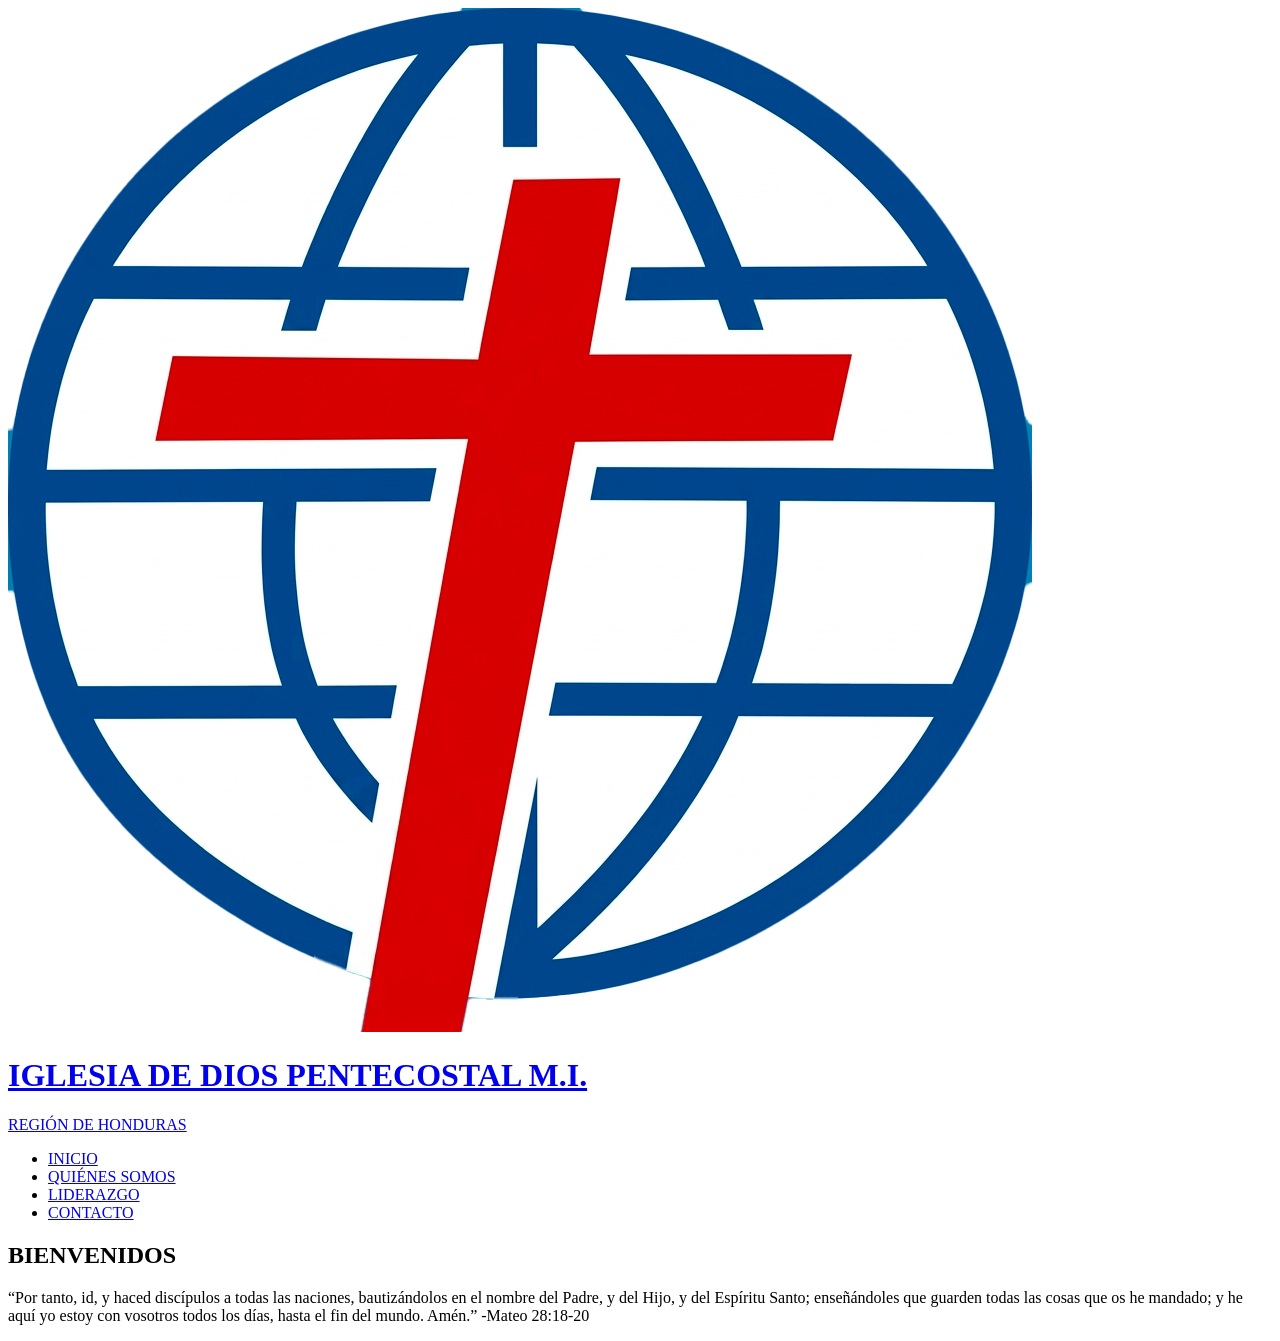
==== index.html @ d5ab0bba "Agregado logo PNG exportado de Photoshop" ====
<!DOCTYPE html>
<html lang="es">
<head>
    <meta charset="UTF-8">
    <meta name="viewport" content="width=device-width, initial-scale=1.0">
    <title>Iglesia de Dios Pentecostal M.I. - Región de Honduras</title>
    <link rel="stylesheet" href="cssestilos.css">
    <link href="https://fonts.googleapis.com/css2?family=Montserrat:wght@400;600;700;800&family=Open+Sans:wght@400;600&display=swap" rel="stylesheet">
</head>
<body>

    <!-- Encabezado Principal -->
    <header class="header-principal">
        <div class="container header-container">
            <a href="index.html" class="logo-link">
                <img src="logomi.png" alt="Logo IDPMI" class="logo-img">
                <div class="texto-logo">
                    <h1 class="titulo-organizacion">IGLESIA DE DIOS PENTECOSTAL M.I.</h1>
                    <span class="subtitulo-organizacion">REGIÓN DE HONDURAS</span>
                </div>
            </a>

            <nav class="nav-menu">
                <ul>
                    <li><a href="index.html" class="active">INICIO</a></li>
                    <li><a href="nosotros.html">QUIÉNES SOMOS</a></li>
                    <li><a href="directiva.html">LIDERAZGO</a></li>
                    <li><a href="contacto.html">CONTACTO</a></li>
                </ul>
            </nav>
        </div>
    </header>

    <!-- Hero / Portada -->
    <section class="hero-bayside">
        <div class="hero-overlay"></div>
        <div class="hero-content">
            <div class="frame-box">
                <h1>BIENVENIDOS</h1>
            </div>

            <!-- Versículo Completo Mateo 28:18-20 -->
            <p class="versiculo-hero">
                
“Por tanto, id, y haced discípulos a todas las naciones, bautizándolos en el
nombre del Padre, y del Hijo, y del Espíritu Santo; enseñándoles que guarden
todas las cosas que os he mandado; y he aquí yo estoy con vosotros todos los
días, hasta el fin del mundo. Amén.”
-Mateo 28:18-20
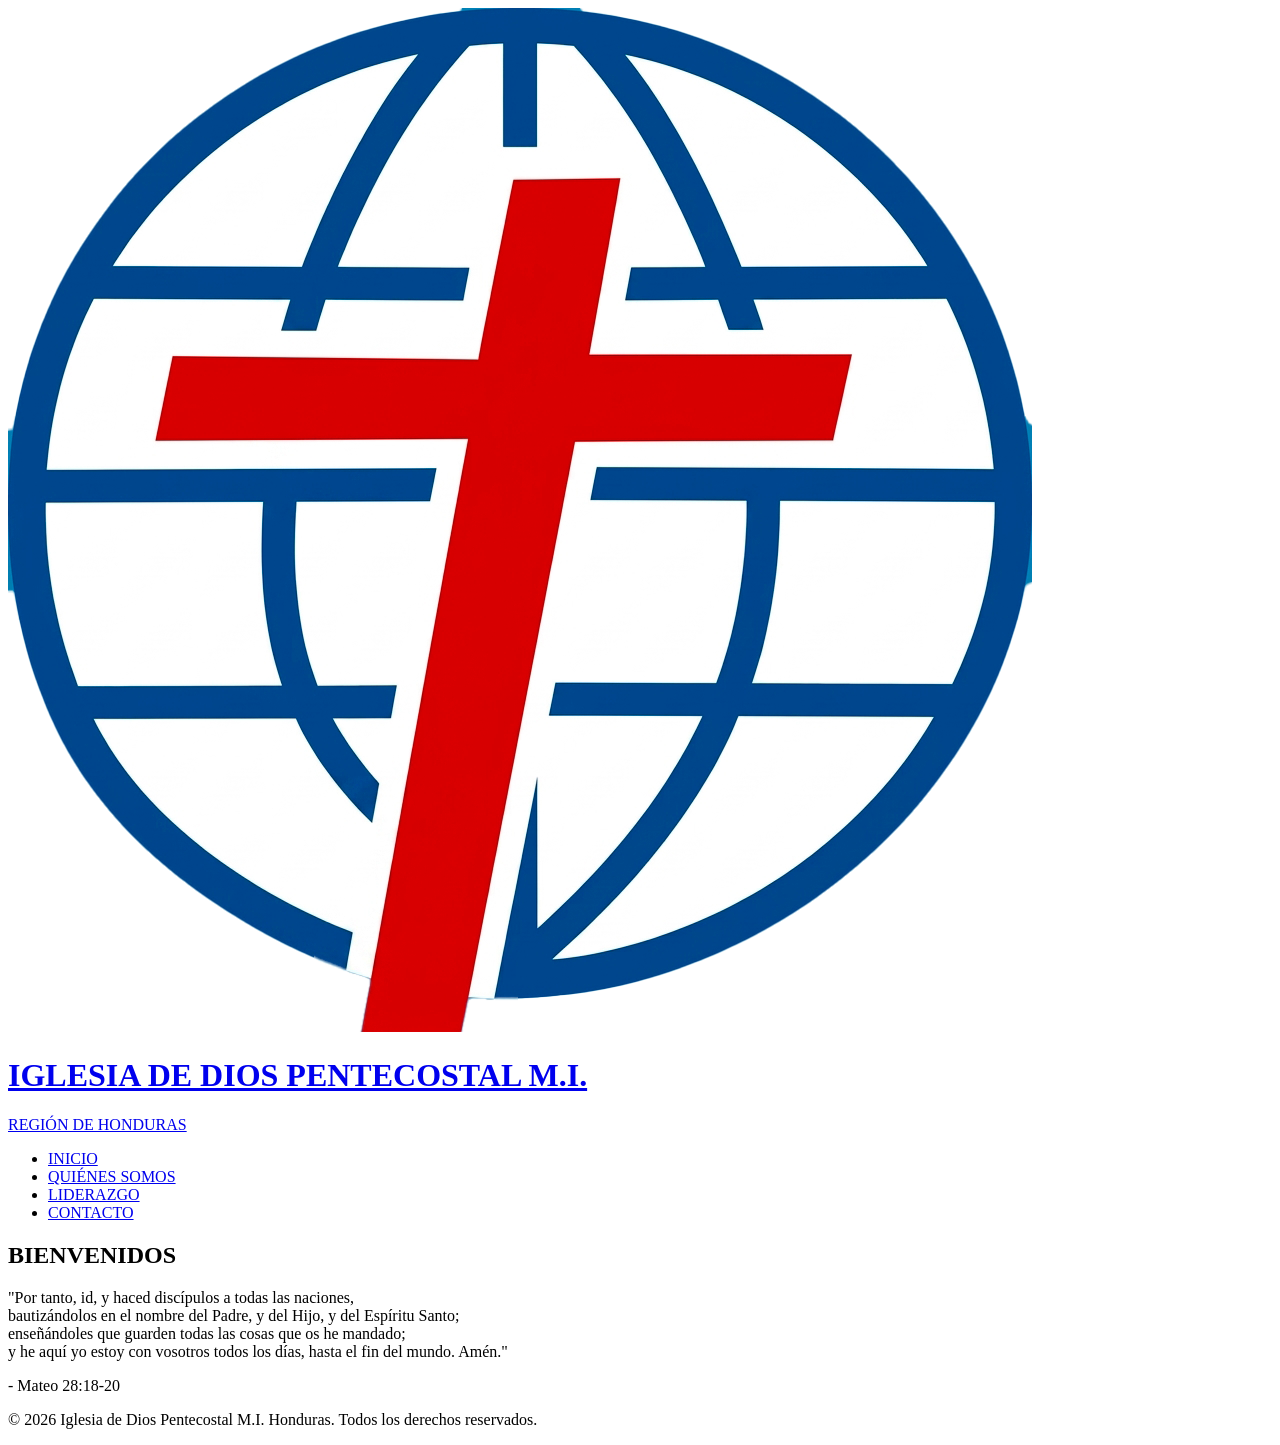
==== commit fc79cd16: "Agregado logo PNG exportado de Photoshop" ====
--- a/index.html
+++ b/index.html
@@ -5,11 +5,11 @@
     <meta name="viewport" content="width=device-width, initial-scale=1.0">
     <title>Iglesia de Dios Pentecostal M.I. - Región de Honduras</title>
     <link rel="stylesheet" href="cssestilos.css">
-    <link href="https://fonts.googleapis.com/css2?family=Montserrat:wght@400;600;700;800&family=Open+Sans:wght@400;600&display=swap" rel="stylesheet">
+    <link href="https://fonts.googleapis.com/css2?family=Montserrat:wght@400;600;700;800&family=Open+Sans:wght@300;400;600;700&display=swap" rel="stylesheet">
 </head>
 <body>
 
-    <!-- Encabezado Principal -->
+    <!-- Encabezado Superior -->
     <header class="header-principal">
         <div class="container header-container">
             <a href="index.html" class="logo-link">
@@ -31,19 +31,35 @@
         </div>
     </header>
 
-    <!-- Hero / Portada -->
+    <!-- Portada Principal -->
     <section class="hero-bayside">
         <div class="hero-overlay"></div>
+
         <div class="hero-content">
-            <div class="frame-box">
+            <!-- Recuadro Bienvenidos Más Grande -->
+            <div class="frame-box-grande">
                 <h1>BIENVENIDOS</h1>
             </div>
 
-            <!-- Versículo Completo Mateo 28:18-20 -->
-            <p class="versiculo-hero">
-                
-“Por tanto, id, y haced discípulos a todas las naciones, bautizándolos en el
-nombre del Padre, y del Hijo, y del Espíritu Santo; enseñándoles que guarden
-todas las cosas que os he mandado; y he aquí yo estoy con vosotros todos los
-días, hasta el fin del mundo. Amén.”
--Mateo 28:18-20+            <!-- Versículo Estructurado en Orden -->
+            <div class="versiculo-bloque">
+                <p class="texto-versiculo">
+                    "Por tanto, id, y haced discípulos a todas las naciones,<br>
+                    bautizándolos en el nombre del Padre, y del Hijo, y del Espíritu Santo;<br>
+                    enseñándoles que guarden todas las cosas que os he mandado;<br>
+                    y he aquí yo estoy con vosotros todos los días, hasta el fin del mundo. Amén."
+                </p>
+                <span class="cita-versiculo">- Mateo 28:18-20</span>
+            </div>
+        </div>
+    </section>
+
+    <!-- Pie de Página (Footer Oscuro) -->
+    <footer class="footer-principal">
+        <div class="container">
+            <p>&copy; 2026 Iglesia de Dios Pentecostal M.I. Honduras. Todos los derechos reservados.</p>
+        </div>
+    </footer>
+
+</body>
+</html>
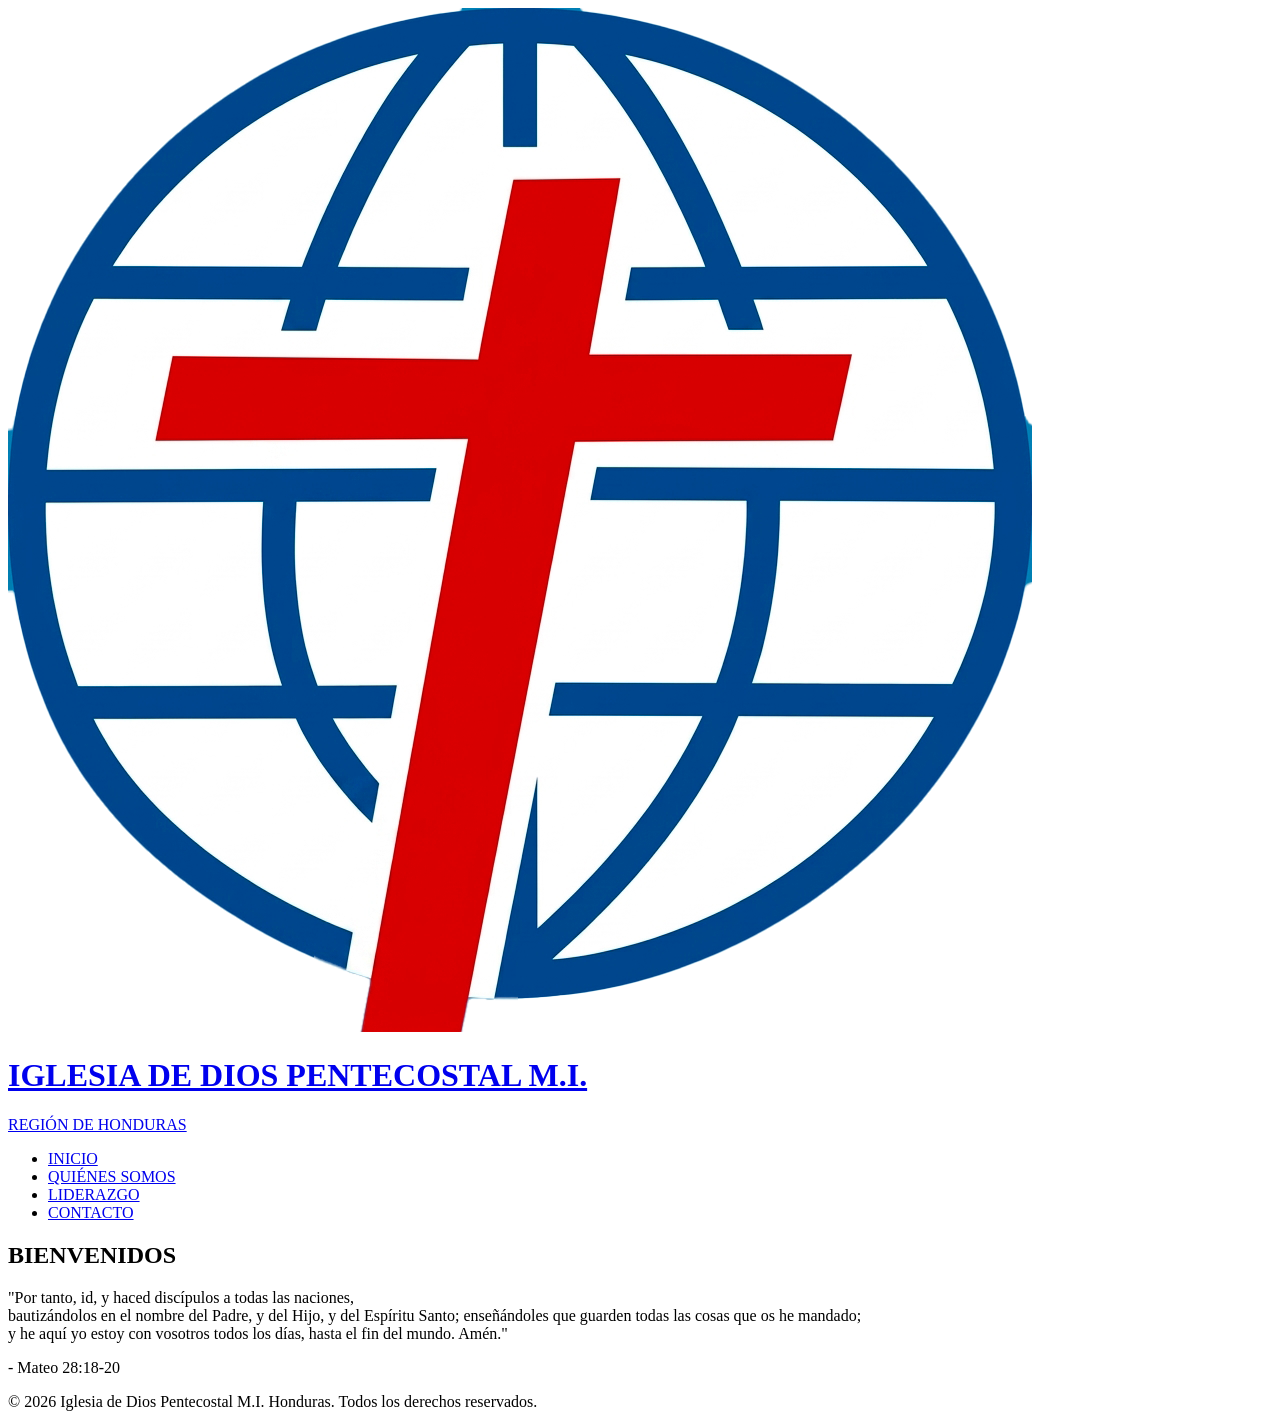
==== commit a019cad0: "Agregado logo PNG exportado de Photoshop" ====
--- a/index.html
+++ b/index.html
@@ -45,7 +45,7 @@
             <div class="versiculo-bloque">
                 <p class="texto-versiculo">
                     "Por tanto, id, y haced discípulos a todas las naciones,<br>
-                    bautizándolos en el nombre del Padre, y del Hijo, y del Espíritu Santo;<br>
+                    bautizándolos en el nombre del Padre, y del Hijo, y del Espíritu Santo;
                     enseñándoles que guarden todas las cosas que os he mandado;<br>
                     y he aquí yo estoy con vosotros todos los días, hasta el fin del mundo. Amén."
                 </p>
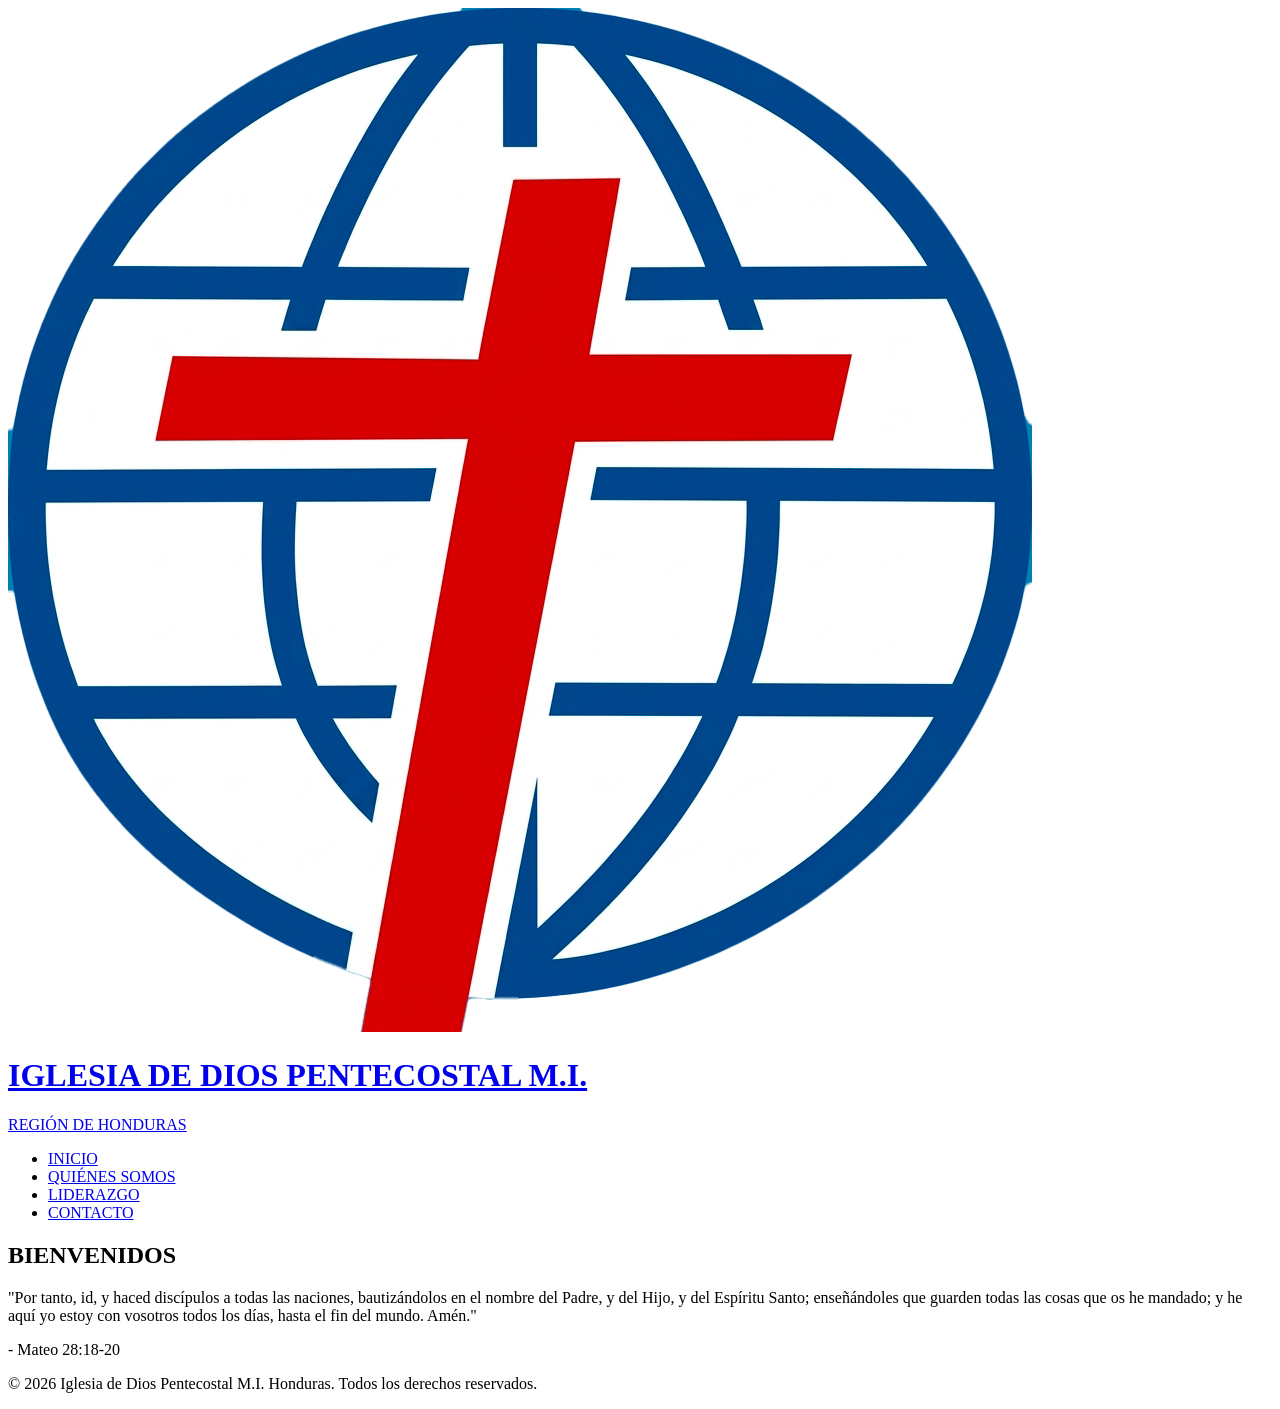
==== commit 000f685e: "Agregado logo PNG exportado de Photoshop" ====
--- a/index.html
+++ b/index.html
@@ -44,9 +44,9 @@
             <!-- Versículo Estructurado en Orden -->
             <div class="versiculo-bloque">
                 <p class="texto-versiculo">
-                    "Por tanto, id, y haced discípulos a todas las naciones,<br>
+                    "Por tanto, id, y haced discípulos a todas las naciones,
                     bautizándolos en el nombre del Padre, y del Hijo, y del Espíritu Santo;
-                    enseñándoles que guarden todas las cosas que os he mandado;<br>
+                    enseñándoles que guarden todas las cosas que os he mandado;
                     y he aquí yo estoy con vosotros todos los días, hasta el fin del mundo. Amén."
                 </p>
                 <span class="cita-versiculo">- Mateo 28:18-20</span>
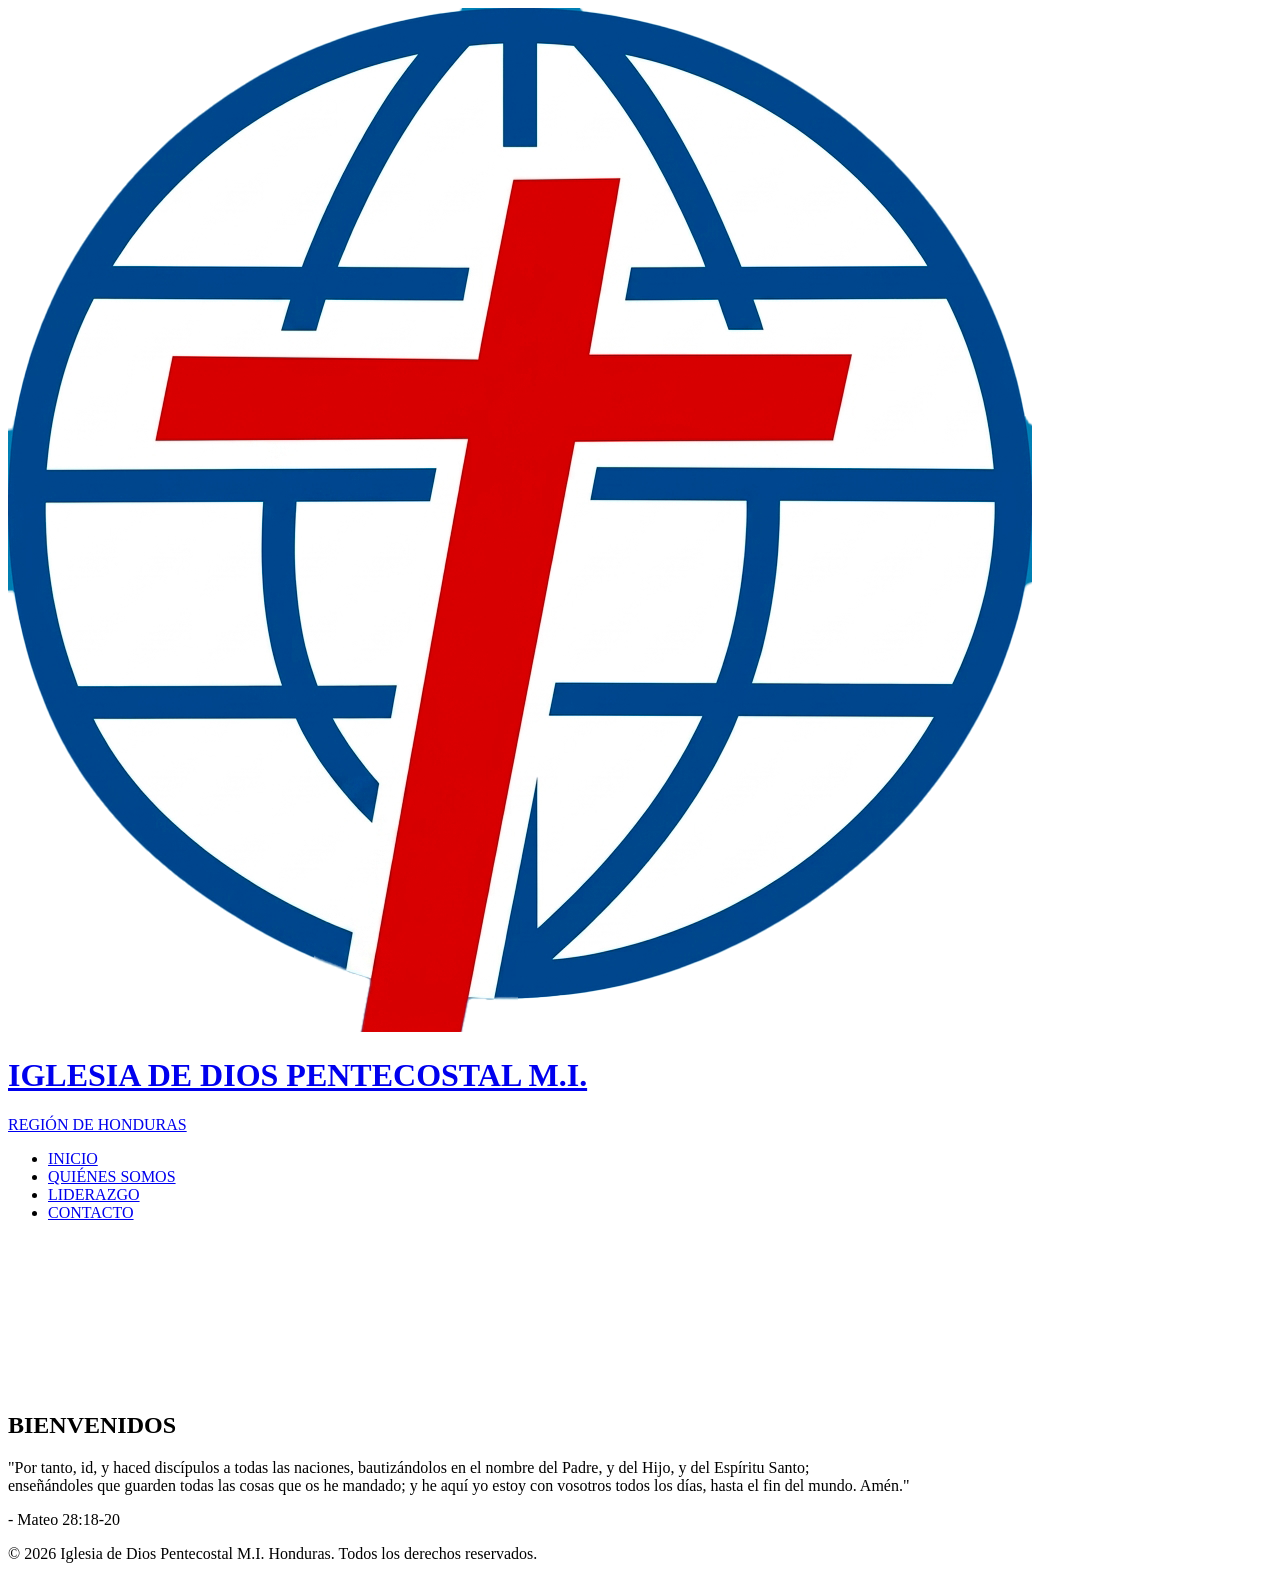
==== commit e363953b: "Agregado logo PNG exportado de Photoshop" ====
--- a/index.html
+++ b/index.html
@@ -31,23 +31,29 @@
         </div>
     </header>
 
-    <!-- Portada Principal -->
+    <!-- Portada Principal con Video de Fondo -->
     <section class="hero-bayside">
+        <!-- Video de Fondo Auto-reproducible -->
+        <video autoplay loop muted playsinline class="video-fondo">
+            <source src="video-portada.mp4" type="video/mp4">
+            Tu navegador no soporta videos en HTML5.
+        </video>
+
+        <!-- Capa oscura superpuesta -->
         <div class="hero-overlay"></div>
 
+        <!-- Contenido Central -->
         <div class="hero-content">
-            <!-- Recuadro Bienvenidos Más Grande -->
+            <!-- Recuadro Bienvenidos -->
             <div class="frame-box-grande">
                 <h1>BIENVENIDOS</h1>
             </div>
 
-            <!-- Versículo Estructurado en Orden -->
+            <!-- Versículo Estructurado -->
             <div class="versiculo-bloque">
                 <p class="texto-versiculo">
-                    "Por tanto, id, y haced discípulos a todas las naciones,
-                    bautizándolos en el nombre del Padre, y del Hijo, y del Espíritu Santo;
-                    enseñándoles que guarden todas las cosas que os he mandado;
-                    y he aquí yo estoy con vosotros todos los días, hasta el fin del mundo. Amén."
+                    "Por tanto, id, y haced discípulos a todas las naciones, bautizándolos en el nombre del Padre, y del Hijo, y del Espíritu Santo;<br>
+                    enseñándoles que guarden todas las cosas que os he mandado; y he aquí yo estoy con vosotros todos los días, hasta el fin del mundo. Amén."
                 </p>
                 <span class="cita-versiculo">- Mateo 28:18-20</span>
             </div>
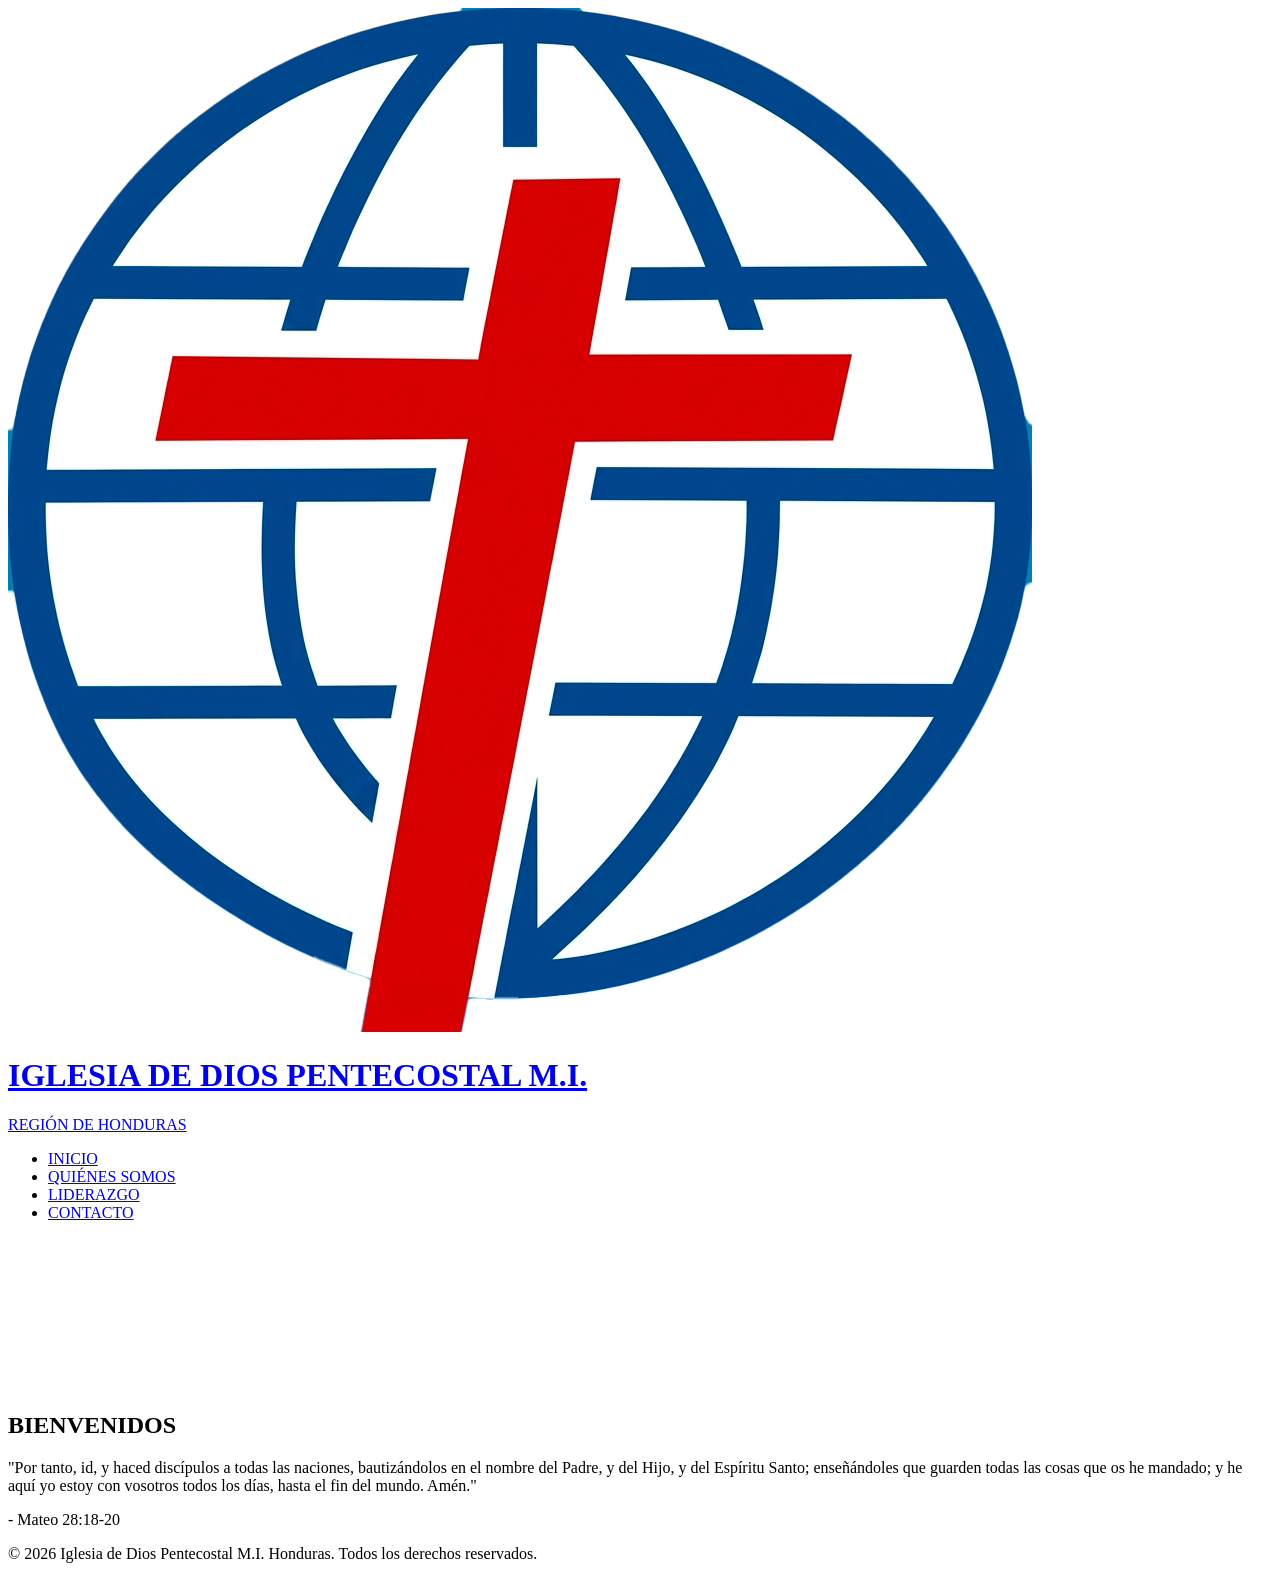
==== commit 8aaba057: "Agregado logo PNG exportado de Photoshop" ====
--- a/index.html
+++ b/index.html
@@ -31,7 +31,7 @@
         </div>
     </header>
 
-    <!-- Portada Principal con Video de Fondo -->
+    <!-- Portada Principal con Video y Contenidos Superpuestos -->
     <section class="hero-bayside">
         <!-- Video de Fondo Auto-reproducible -->
         <video autoplay loop muted playsinline class="video-fondo">
@@ -42,30 +42,26 @@
         <!-- Capa oscura superpuesta -->
         <div class="hero-overlay"></div>
 
-        <!-- Contenido Central -->
+        <!-- Contenido Central Superpuesto -->
         <div class="hero-content">
             <!-- Recuadro Bienvenidos -->
             <div class="frame-box-grande">
                 <h1>BIENVENIDOS</h1>
             </div>
 
-            <!-- Versículo Estructurado -->
-            <div class="versiculo-bloque">
-                <p class="texto-versiculo">
-                    "Por tanto, id, y haced discípulos a todas las naciones, bautizándolos en el nombre del Padre, y del Hijo, y del Espíritu Santo;<br>
-                    enseñándoles que guarden todas las cosas que os he mandado; y he aquí yo estoy con vosotros todos los días, hasta el fin del mundo. Amén."
-                </p>
-                <span class="cita-versiculo">- Mateo 28:18-20</span>
-            </div>
+<div class="versiculo-bloque">
+    <p class="texto-versiculo">
+        "Por tanto, id, y haced discípulos a todas las naciones, bautizándolos en el nombre del Padre, y del Hijo, y del Espíritu Santo; 
+        enseñándoles que guarden todas las cosas que os he mandado; y he aquí yo estoy con vosotros todos los días, hasta el fin del mundo. Amén."
+    </p>
+    <span class="cita-versiculo">- Mateo 28:18-20</span>
+</div>
+
+        <!-- Derechos Reservados Superpuestos en la Parte Inferior sobre el Video -->
+        <div class="footer-overlay">
+            <p>&copy; 2026 Iglesia de Dios Pentecostal M.I. Honduras. Todos los derechos reservados.</p>
         </div>
     </section>
 
-    <!-- Pie de Página (Footer Oscuro) -->
-    <footer class="footer-principal">
-        <div class="container">
-            <p>&copy; 2026 Iglesia de Dios Pentecostal M.I. Honduras. Todos los derechos reservados.</p>
-        </div>
-    </footer>
-
 </body>
 </html>
